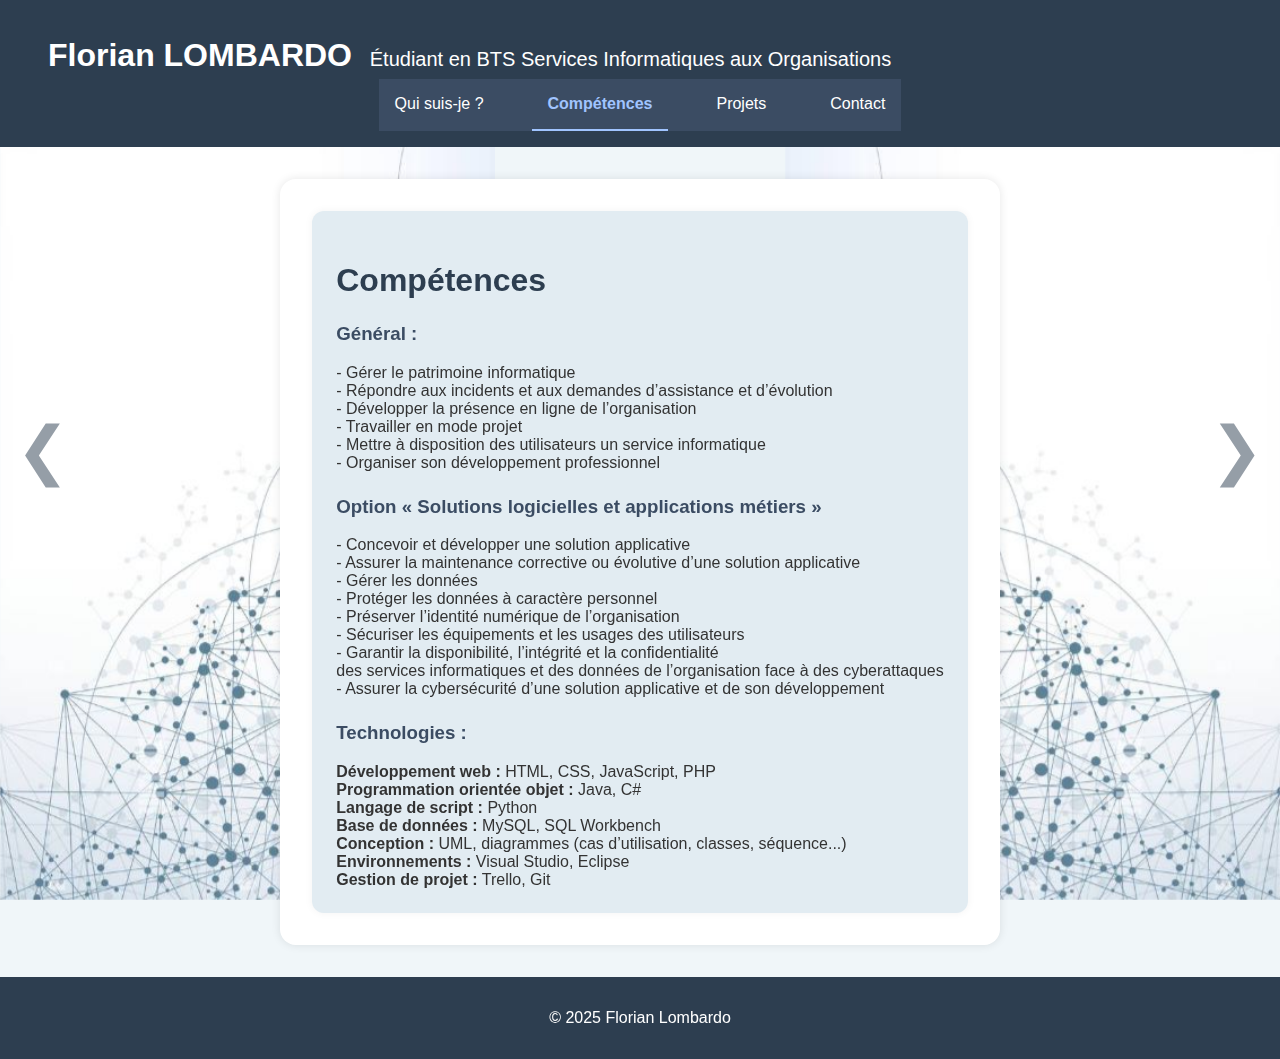
==== competences.html @ ee07a056 "Version de départ de mon site" ====
<!DOCTYPE html>
<!--
Click nbfs://nbhost/SystemFileSystem/Templates/Licenses/license-default.txt to change this license
Click nbfs://nbhost/SystemFileSystem/Templates/ClientSide/html.html to edit this template
-->
<html>
    <head>
        <title>Compétences</title>
        <meta charset="UTF-8">
        <meta name="viewport" content="width=device-width, initial-scale=1.0">
        <link rel="stylesheet" href="style.css">
    </head>
    <body>
        <img src="Sources\arrierePlanTexte\ModeleFond1.JPG" alt="Fond réseau droit" class="background-side-image right">
<img src="Sources\arrierePlanTexte\ModeleFond1.JPG" alt="Fond réseau gauche" class="background-side-image left">

        <header class="sticky-header">
  <div class="header-content">
    <h1>
  Florian LOMBARDO&nbsp; <span class="inline-subtitle">Étudiant en BTS Services Informatiques aux Organisations</span>
</h1>
    <nav>
      <ul class="menu">
        <li><a href="index.html">Qui suis-je ?</a></li>
        <li><a href="competences.html" class="active">Compétences</a></li>
        <li class="dropdown">
          <a href="projets.html">Projets</a>
        </li>
        <li><a href="contact.html">Contact</a></li>
      </ul>
    </nav>
  </div>
  </header>

        
        <main>
            <section>
                <div class="presentation double-column">
                    <div class="column">
                    <h2>Compétences</h2>
                    <!--<h1>Les compétences à l’issue du BTS Services Informatiques aux Organisations option SLAM</h1>-->
                    <h3>Général :</h3>
                    - Gérer le patrimoine informatique<br/>
                    - Répondre aux incidents et aux demandes d’assistance et d’évolution<br/>
                    - Développer la présence en ligne de l’organisation<br/>
                    - Travailler en mode projet<br/>
                    - Mettre à disposition des utilisateurs un service informatique<br/>
                    - Organiser son développement professionnel
                    <br/>
                    <h3>Option « Solutions logicielles et applications métiers »</h3>
                    - Concevoir et développer une solution applicative<br/>
                    - Assurer la maintenance corrective ou évolutive d’une solution applicative<br/>
                    - Gérer les données<br/>
                    - Protéger les données à caractère personnel<br/>
                    - Préserver l’identité numérique de l’organisation<br/>
                    - Sécuriser les équipements et les usages des utilisateurs<br/>
                    - Garantir la disponibilité, l’intégrité et la confidentialité<br/>
                      des services informatiques et des données de l’organisation face à des cyberattaques<br/>
                    - Assurer la cybersécurité d’une solution applicative et de son développement<br/>
                    
                    <h3>Technologies :</h3>
                    <strong>Développement web :</strong> HTML, CSS, JavaScript, PHP<br/>
                    <strong>Programmation orientée objet :</strong> Java, C#<br/>
                    <strong>Langage de script :</strong> Python<br/>
                    <strong>Base de données :</strong> MySQL, SQL Workbench<br/>
                    <strong>Conception :</strong> UML, diagrammes (cas d’utilisation, classes, séquence...)<br/>
                    <strong>Environnements :</strong> Visual Studio, Eclipse<br/>
                    <strong>Gestion de projet :</strong> Trello, Git
                    </div>
                </div>
            </section>
        </main>

    </body>
    
    <div class="navigation-buttons">
  <a class="nav-arrow left" href="index.html">&#10094;</a>
  <a class="nav-arrow right" href="projets.html">&#10095;</a>
</div>

    
    <footer>
    <p>&copy; 2025 Florian Lombardo</p>
  </footer>
</html>
---- style.css ----
body {
  font-family: 'Poppins', sans-serif;
  margin: 0;
  background-color: #f0f6f9;
  color: #333;
}





header {
  background-color: #2d3e50;
  color: white;
  padding: 1rem;
  text-align: center;
}

/* MENU sticky */
nav {
  position: sticky;
  top: 0;
  background-color: #3b4c63;
  z-index: 1000;
}

nav ul.menu {
  list-style: none;
  padding: 0;
  display: flex;
  justify-content: center;
  gap: 2rem;
  margin: 0;
}

nav ul.menu li {
  position: relative;
}

nav ul.menu li a {
  text-decoration: none;
  color: white;
  padding: 1rem;
  display: block;
}

nav ul.menu li a:hover {
  background-color: #567;
  border-radius: 5px;
}

/* MENU déroulant */
.dropdown-content {
  display: none;
  position: absolute;
  background-color: #4c607a;
  min-width: 160px;
  z-index: 1;
  top: 100%;
}

.dropdown-content li {
  border-bottom: 1px solid #567;
}

.dropdown-content li a {
  padding: 0.8rem;
}

.dropdown:hover .dropdown-content {
  display: block;
}

/* ACTIVE link sur la page */
.menu a.active {
  border-bottom: 2px solid #a0c4ff;
  color: #a0c4ff;
  font-weight: bold;
  transition: all 0.3s ease;
}

/* TITRES uniformes */
h2 {
  font-size: 2rem;
  color: #2d3e50;
  margin-bottom: 2rem;
  text-align: center;
}

/* ZONE PRINCIPALE */
main {
  /*padding: 2rem;*/
  margin: 0 auto;
  max-width: 1000px;
  text-align: justify;
}

/* FOOTER */
footer {
  background-color: #2d3e50;
  color: white;
  text-align: center;
  padding: 1rem;
  margin-top: 2rem;
  z-index: 0;
}

/* FORMULAIRE CONTACT */
.contact-form {
  display: flex;
  flex-direction: column;
  gap: 1rem;
  max-width: 600px;
  margin: 0 auto;
}

.contact-form input,
.contact-form textarea {
  padding: 0.8rem;
  border: 1px solid #ccc;
  border-radius: 8px;
}

.contact-form button {
  background-color: #3b4c63;
  color: white;
  padding: 1rem;
  border: none;
  border-radius: 8px;
  cursor: pointer;
}

.contact-form button:hover {
  background-color: #567;
}

/* FLÈCHES (navigation entre pages) */
.navigation-buttons {
  position: fixed;
  top: 50%;
  left: 0;
  right: 0;
  display: flex;
  justify-content: space-between;
  transform: translateY(-50%);
  z-index: 1000;
  pointer-events: none;
  padding: 0 1rem;
}

.nav-arrow {
  pointer-events: auto;
  font-size: 4rem;
  color: #2d3e50;
  text-decoration: none;
  opacity: 0.5;
  transition: transform 0.3s, color 0.3s, opacity 0.3s;
}

.nav-arrow:hover {
  transform: scale(1.2);
  color: #a0c4ff;
  opacity: 1;
}

.nav-arrow.left {
  position: fixed;
  top: 50%;
  left: 1rem;
  transform: translateY(-50%);
}

.nav-arrow.right {
  position: fixed;
  top: 50%;
  right: 1rem;
  transform: translateY(-50%);
}

/* PRÉSENTATION */

.presentation {
  max-width: 800px;
  margin: 2rem auto 0 auto;
  text-align: left;
  background-color: #ffffff; /* fond blanc opaque */
  padding: 2rem;
  border-radius: 16px;
  box-shadow: 0 0 10px rgba(0, 0, 0, 0.1); /* ombre douce, sans transparence visible du fond */
}


.presentation h2 {
  margin-bottom: 1rem;
  color: #2d3e50;
}

.presentation p {
  font-size: 1.1rem;
  line-height: 1.6;
}

/* FLÈCHE pour scroller vers le bas */
.scroll-arrow {
      position: fixed;
      bottom: 20px;
      left: 50%;
      transform: translateX(-50%);
      font-size: 3rem;
      color: rgba(0, 0, 0, 0.5);
      text-decoration: none;
      z-index: 1000;
      transition: color 0.3s, transform 0.3s;
    }

    .scroll-arrow:hover {
      color: rgba(0, 0, 0, 0.8);
      transform: translateX(-50%) scale(1.2);
    }

.scroll-down {
  position: absolute;
  bottom: 2rem;
  left: 50%;
  transform: translateX(-50%);
  z-index: 10;
}

/* SECTIONS */
section {
  position: relative;
  /*min-height: 100vh;*/
 /* padding: 4rem 2rem;*/
  display: flex;
  flex-direction: column;
  justify-content: center;
  align-items: center;
  scroll-margin-top: 100px;
}

/* SCROLL DOUX */
html {
  scroll-behavior: smooth;
}

* {
  box-sizing: border-box;
}


.sticky-header {
  position: sticky;
  top: 0;
  background-color: #2d3e50; /* même fond que ton header */
  z-index: 1000;
}

.header-content {
  display: flex;
  flex-direction: column;
  align-items: center;
}

.header-content h1 {
  align-self: flex-start;
  padding-left: 2rem; /* décale à gauche comme le menu */
  margin-bottom: 0.3rem;
}


.header-content .subtitle {
  margin-top: 0; /* supprime l’espace au-dessus du sous-titre */
  font-size: 1rem; /* au cas où tu veux un texte plus petit */
}


.nav-arrow.floating {
  position: fixed;
  bottom: 2rem;
  left: 50%;
  transform: translateX(-50%) rotate(90deg); /* Flèche vers le bas */
  color: #2d3e50;
  font-size: 4rem;
  text-decoration: none;
  z-index: 1000;
  transition: transform 0.3s, color 0.3s, opacity 0.3s;
  opacity: 0.5; /* un peu transparent par défaut */
}

.nav-arrow.floating:hover {
  transform: translateX(-50%) rotate(90deg) scale(1.2); /* Zoom au survol */
  color: #a0c4ff;
  opacity: 1;
}

.nav-arrow.down {
  position: fixed;
  bottom: 2rem;
  left: 50%;
  transform: translateX(-50%) rotate(90deg); /* flèche vers le bas */
  font-size: 4rem;
  color: #2d3e50;
  text-decoration: none;
  z-index: 1000;
  opacity: 0.5;
  transition: transform 0.3s, color 0.3s, opacity 0.3s;
  pointer-events: auto;
}

.nav-arrow.down:hover {
  transform: translateX(-50%) rotate(90deg) scale(1.2);
  color: #a0c4ff;
  opacity: 1;
}



.nolark-img {
  float: left;
  width: 400px; /* à ajuster selon la distance jusqu'à "c" */
  height: auto;
  margin-right: 1rem;   /* espace entre l’image et le texte */
  margin-bottom: 0.5rem;
}

.nolark-paragraph {
  text-align: justify;
  line-height: 1.6;
}

.rightNolark-img {
  float: right;
  width: 400px; /* ajustable pour tomber pile sur "création de" */
  height: auto;
  margin-left: 1rem;
  margin-bottom: 0.5rem;
}


.gsb-img {
  float: left;
  width: 500px;
  height: auto;
  margin-right: 1rem;
  margin-bottom: 0.5rem;
}

.gsb-paragraph {
  text-align: justify;
  line-height: 1.6;
}


.rightGSB-img {
  float: right;
  width: 400px;
  height: auto;
  margin-left: 1rem;
  margin-bottom: 0.5rem;
}



.cgb-img {
  float: left;
  width: 175px;
  height: auto;
  margin-right: 1rem;
  margin-bottom: 0.5rem;
}

.cgb-paragraph {
  text-align: justify;
  line-height: 1.6;
}


.photoProfil-img {
  float: left;
  width: 150px;
  height: auto;
  margin-right: 1rem;
  margin-bottom: 0.5rem;
}




/* Supprimer toute marge supérieure non désirée sur la page Contact */
body.contact-page main:first-of-type {
  margin-top: 0.3rem;
}
/*
body.contact-page main:first-of-type {
  padding-top: 0 !important;
}


body.contact-page section:first-of-type {
  margin-top: 0 !important;
}


body.contact-page section:first-of-type {
  padding-top: 0 !important;
}


body.contact-page h2:first-of-type {
  margin-top: 0 !important;
}


body.contact-page h2:first-of-type {
  padding-top: 0 !important;
}

*/


/* Mise en page en colonnes pour la section présentation */
.presentation.double-column {
  display: flex;
  gap: 2rem;
  justify-content: space-between;
  align-items: flex-start;
  flex-wrap: wrap;
}

.presentation.double-column .column {
  flex: 1;
  min-width: 300px;
}

.presentation.double-column h2 {
  text-align: left;
}

.presentation.double-column h3 {
  margin-top: 1.5rem;
  color: #3b4c63;
}


/* Appliquer un fond léger uniquement à la colonne "Mon parcours" */
/* Appliquer un fond aux deux colonnes */
.presentation.double-column .column {
  background-color: #e2ecf2;
  padding: 1.5rem;
  border-radius: 12px;
  box-shadow: 0 0 8px rgba(0, 0, 0, 0.05);
}



.sous-titre {
  align-self: flex-start;
  padding-left: 2rem; /* identique à l'alignement du menu */
  margin-top: 0.5rem;
  font-size: 1.25rem; /* tu peux ajuster selon ta préférence */
  color: white; /* à adapter selon ton fond */
}





.presentation.double-column {
  display: flex;
  gap: 2rem;
  justify-content: space-between;
  align-items: stretch; /* étend les deux colonnes à la même hauteur */
  flex-wrap: wrap;
}


.presentation.double-column .column {
  flex: 1;
  min-width: 300px;
}



.background-side-image {
  position: fixed;
  top: 0;
  height: 100vh;
  width: auto;
  z-index: -1; /* En arrière-plan */
  pointer-events: none;
  opacity: 1; /* Pleine opacité */
}

.background-side-image.right {
  right: 0;
  max-width: 40vw; /* Ajuste selon le rendu souhaité */
}


.background-side-image.left {
  left: 0;
  transform: scaleX(-1); /* Effet miroir */
  max-width: 40vw;
}



.inline-subtitle {
  font-weight: normal; /* Pour ne pas écraser le nom */
  font-size: 20px;
}



.btn-cv {
  display: inline-block;
  padding: 0.75rem 1.5rem;
  background-color: #3b4c63; /* Couleur principale du site */
  color: white;
  border: none;
  border-radius: 50px; /* Arrondi bien rond */
  font-size: 1rem;
  text-decoration: none;
  font-weight: bold;
  transition: background-color 0.3s, transform 0.3s;
  box-shadow: 0 4px 8px rgba(0, 0, 0, 0.1);
}

.btn-cv:hover {
  background-color: #567; /* Couleur au survol */
  transform: scale(1.05);
}

/*
@media only screen and (max-width: 600px) {
  body {
    background-color: black;
  }
}

*/

/* ===== RESPONSIVE : Garde le menu horizontal ===== */
@media (max-width: 768px) {
  nav ul.menu {
    flex-wrap: wrap;
    justify-content: center;
    gap: 1rem;
  }

  .presentation.double-column {
    flex-direction: column;
    gap: 1.5rem;
  }

  .presentation.double-column .column {
    width: 100%;
    padding: 1rem;
  }

  .photoProfil-img,
  .nolark-img,
  .rightNolark-img,
  .gsb-img,
  .rightGSB-img,
  .cgb-img {
    float: none;
    display: block;
    margin: 0 auto 1rem auto;
    max-width: 90%;
  }

  .background-side-image {
    display: none; /* Masquer les images décoratives latérales */
  }

  .nav-arrow {
    font-size: 3rem;
  }

  .btn-cv {
    font-size: 0.9rem;
    padding: 0.6rem 1.2rem;
  }

  h2 {
    font-size: 1.5rem;
  }

  .header-content h1 {
    font-size: 1.3rem;
    text-align: center;
    padding-left: 0;
  }

  .inline-subtitle {
    font-size: 0.95rem;
    display: block;
    margin-top: 0.5rem;
    text-align: center;
  }
}
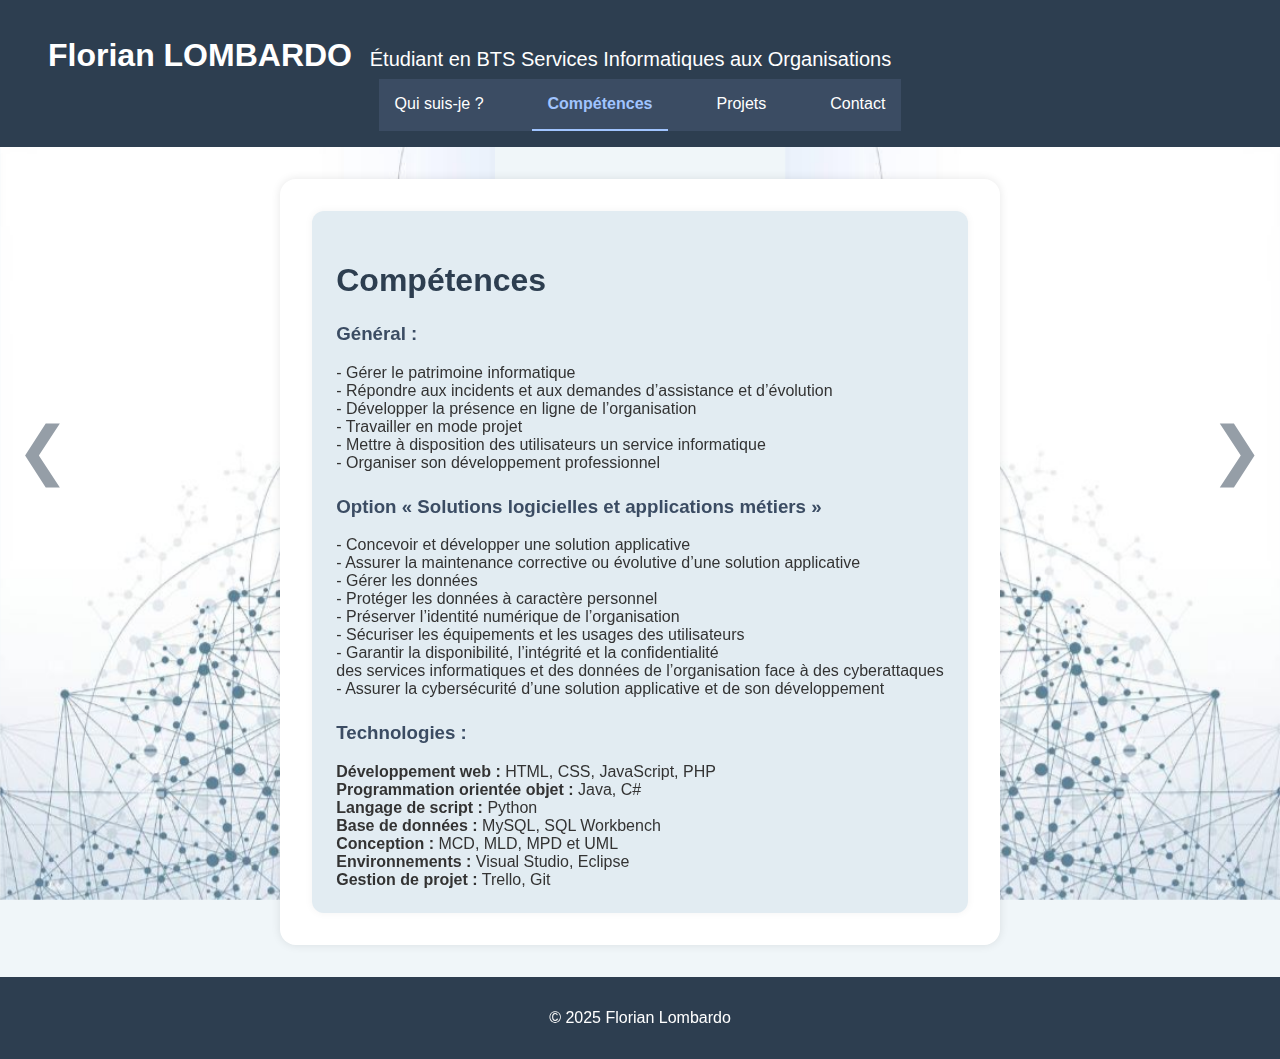
==== commit 5edfc15b: "Update competences.html" ====
--- a/competences.html
+++ b/competences.html
@@ -63,7 +63,7 @@
                     <strong>Programmation orientée objet :</strong> Java, C#<br/>
                     <strong>Langage de script :</strong> Python<br/>
                     <strong>Base de données :</strong> MySQL, SQL Workbench<br/>
-                    <strong>Conception :</strong> UML, diagrammes (cas d’utilisation, classes, séquence...)<br/>
+                    <strong>Conception :</strong> MCD, MLD, MPD et UML<br/>
                     <strong>Environnements :</strong> Visual Studio, Eclipse<br/>
                     <strong>Gestion de projet :</strong> Trello, Git
                     </div>
